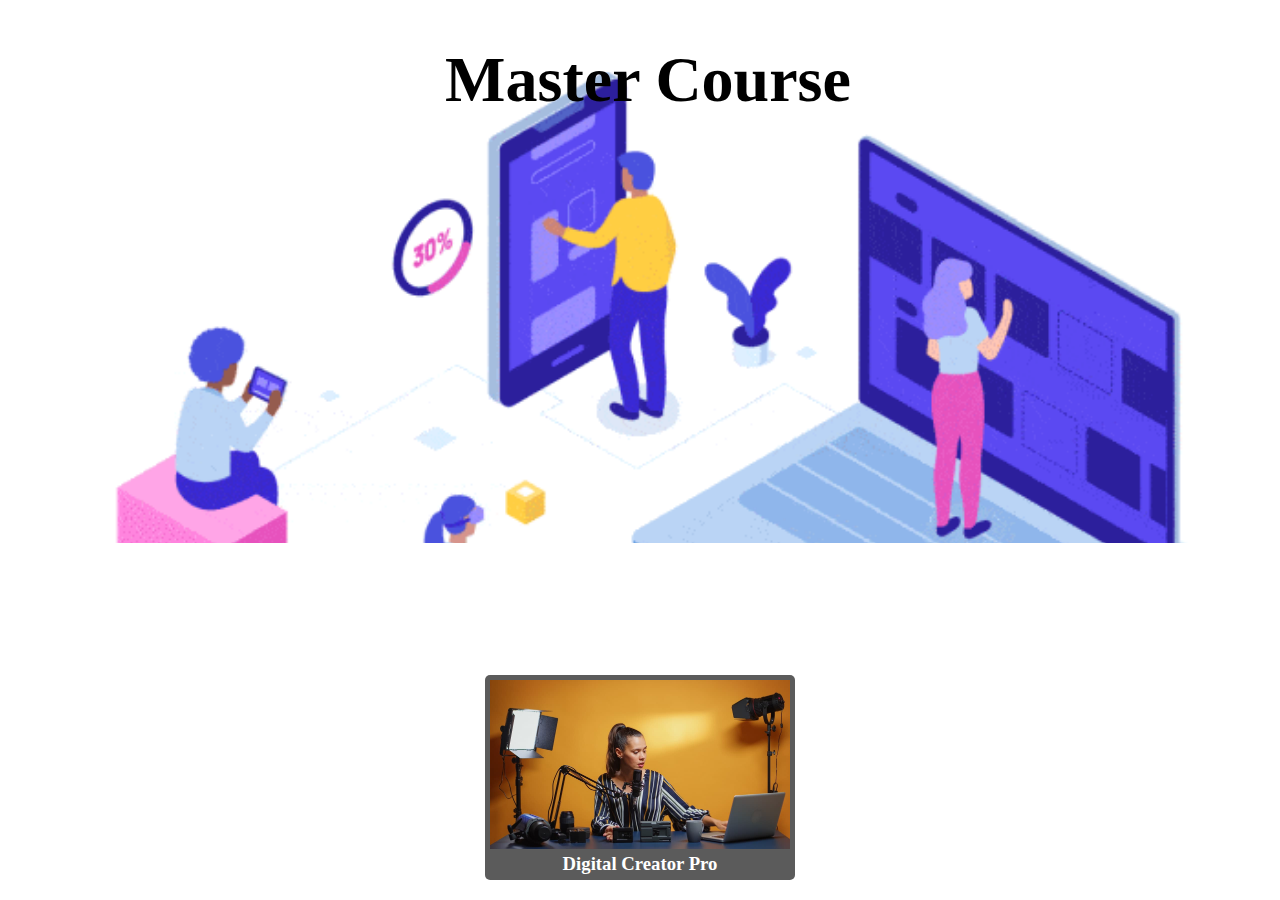
==== index.html @ 5933d246 "Version 1" ====
<!DOCTYPE html>
<html lang="en">
	<head>
		<meta charset="UTF-8" />
		<meta name="viewport" content="width=device-width, initial-scale=1.0" />
		<title>Master Course</title>
		<link rel="stylesheet" href="style.css" />
	</head>
<body>
	<header>
		<h1>Master Course</h1>
		<div class="courses">
			<a href="https://sites.google.com/view/digitalcreatorpro"><img src="digitalCreator.jpeg" />
				<h3>Digital Creator Pro</h3>
			</a>
		</div>
	</header>
	<script src="script.js"></script>
</body>
</html>
---- style.css ----
header {
	background-image: url(masterCover.gif);
	background-size: cover;
	width: 100vw;
	height: 500px;
	text-align: center;
}
header h1 {
	font-size: 4em;
}

.courses {
	width: 300px;
	background-color: #5b5b5b;
	padding: 5px;
	text-align: center;
	border-radius: 5px;
	position: absolute;
	bottom: 20px;
	left: 50%;
	transform: translate(-50%, 0px);
}
.courses img {
	width: 100%;
}
.courses h3 {
	margin: 0;
}
.courses a {
	text-decoration: none;
	color: white;
}
.courses:hover img {
	opacity: 0.6;
}
.courses:hover {
	background-color: black;
}

header form {
	max-width: 300px;
	text-align: end;
	border: 1px solid black;
	margin: auto;
	padding: 10px 80px 5px 0px;
	background-color: #92a7edcc;
}
header form input {
	padding: 5px;
	margin-bottom: 5px;
}

#delivery {
	background-image: url(delivery.gif);
	font-size: 5px;
	height: 280px;
	background-size: cover;
	text-align: center;
	padding: 0;
	max-width: 380px;
}

#courseDetails {
	max-width: 350px;
	margin: auto;
}
#courseDetails img {
	width: 100%;
}
#courseDetails td {
	width: 50%;
	border: 1px solid grey;
	padding: 5px;
}
#courseDetails table {
	text-align: left;
	border-collapse: collapse;
	width: 100%;
	background-color: #b2e3f4eb;
}
#courseDetails button {
	cursor: pointer;
	width: 150px;
	margin-top: 2px;
	padding: 10px;
	background-color: linen;
	border-radius: 20px;
}
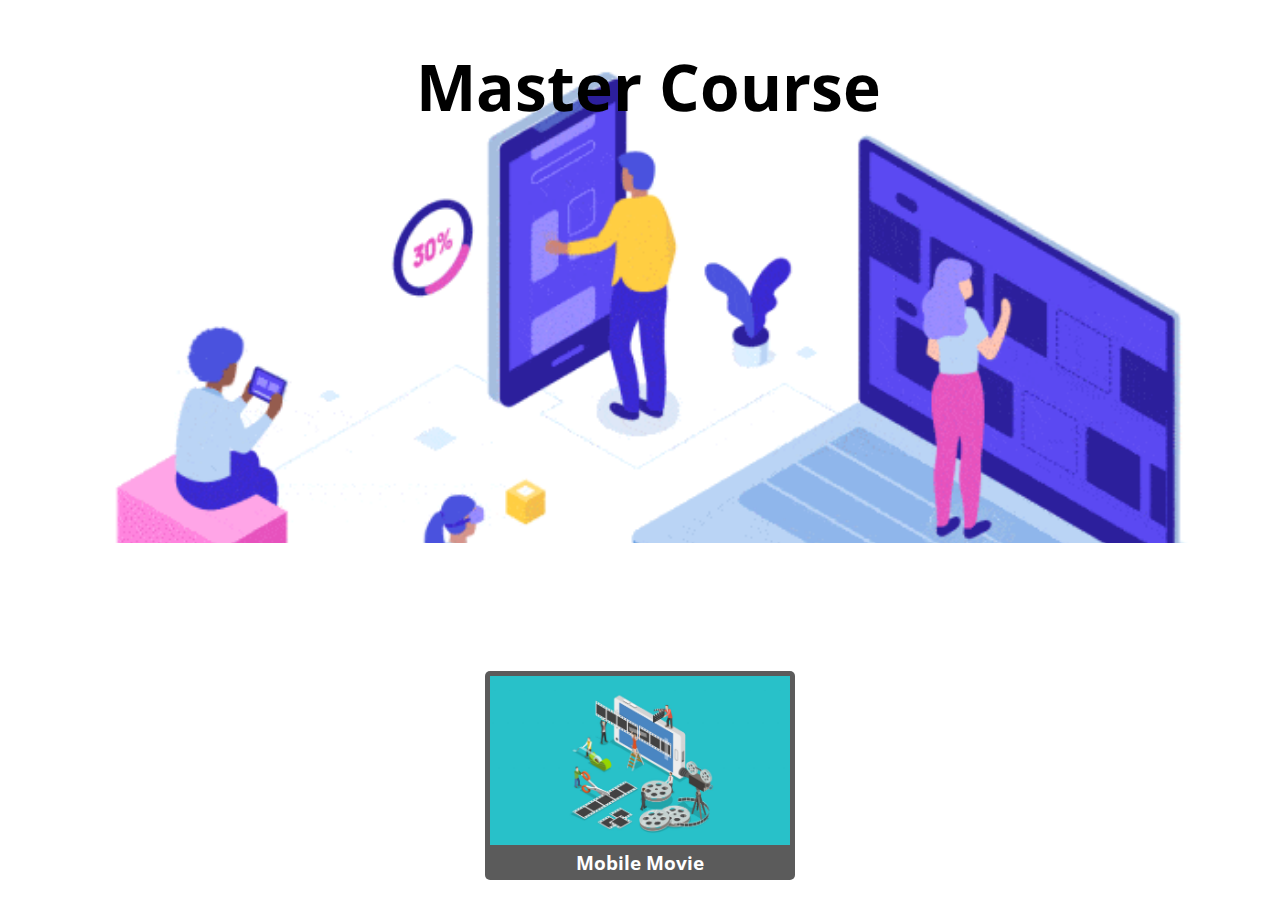
==== commit 6e74994a: "mobile movie new course" ====
--- a/index.html
+++ b/index.html
@@ -10,8 +10,8 @@
 	<header>
 		<h1>Master Course</h1>
 		<div class="courses">
-			<a href="https://sites.google.com/view/digitalcreatorpro"><img src="digitalCreator.jpeg" />
-				<h3>Digital Creator Pro</h3>
+			<a href="https://sites.google.com/view/mobilemoviesocial/home"><img src="mobilemovie.jpg" />
+				<h3>Mobile Movie</h3>
 			</a>
 		</div>
 	</header>
--- a/style.css
+++ b/style.css
@@ -1,3 +1,9 @@
+@import url('https://fonts.googleapis.com/css2?family=Open+Sans:ital,wght@0,300..800;1,300..800&display=swap');
+
+body {
+	font-family: "Open Sans";
+}
+
 header {
 	background-image: url(masterCover.gif);
 	background-size: cover;
